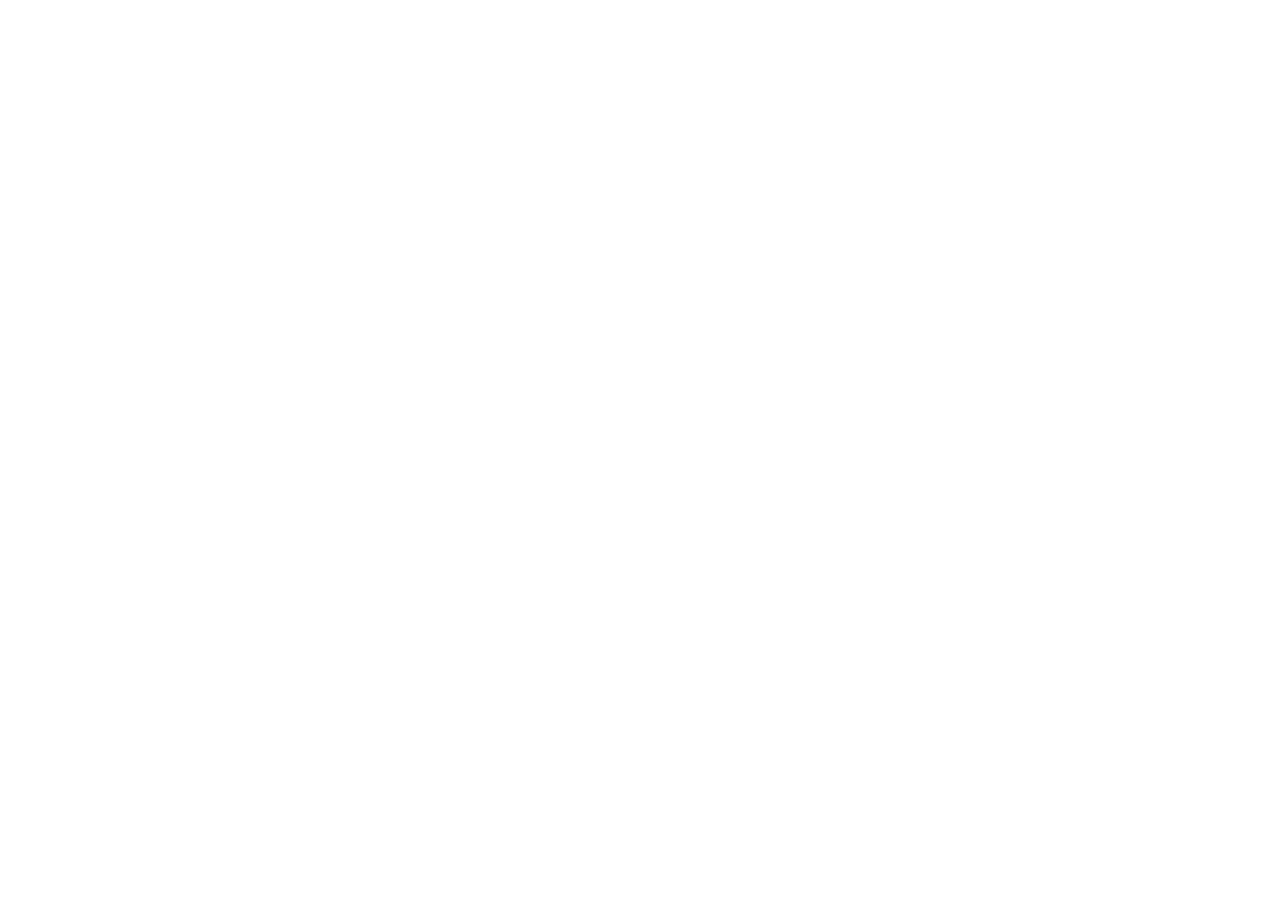
==== reg.html @ 25b7b5d3 "创建了注册的html文件" ====
<!DOCTYPE html>
<html lang="zh-CN">

<head>
    <meta charset="UTF-8">
    <meta name="viewport" content="width=device-width, initial-scale=1.0">
    <title>注册页面</title>
</head>

<body>

</body>

</html>
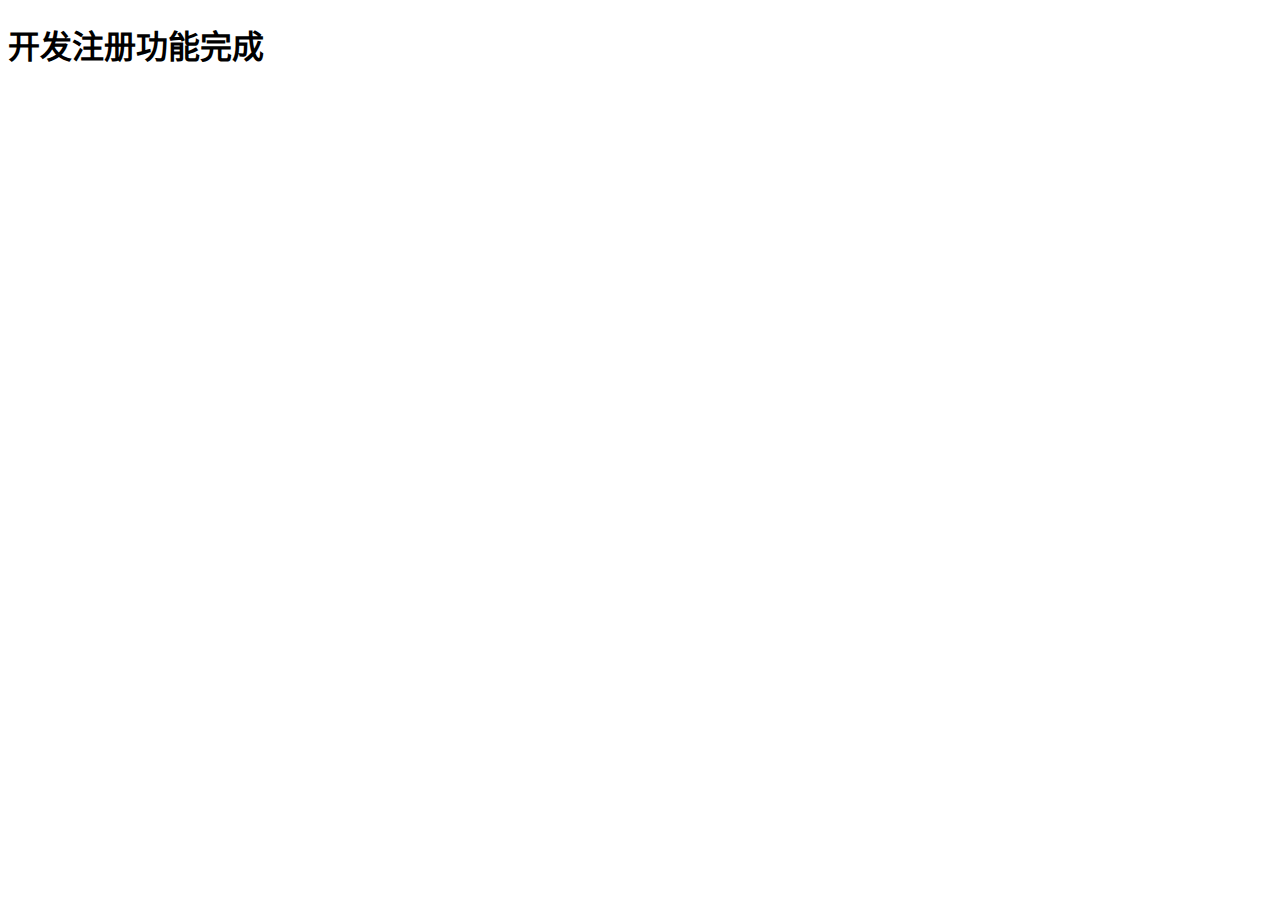
==== commit 7126b93e: "提交注册页面功能代码" ====
--- a/reg.html
+++ b/reg.html
@@ -8,7 +8,7 @@
 </head>
 
 <body>
-
+    <h1>开发注册功能完成</h1>
 </body>
 
 </html>